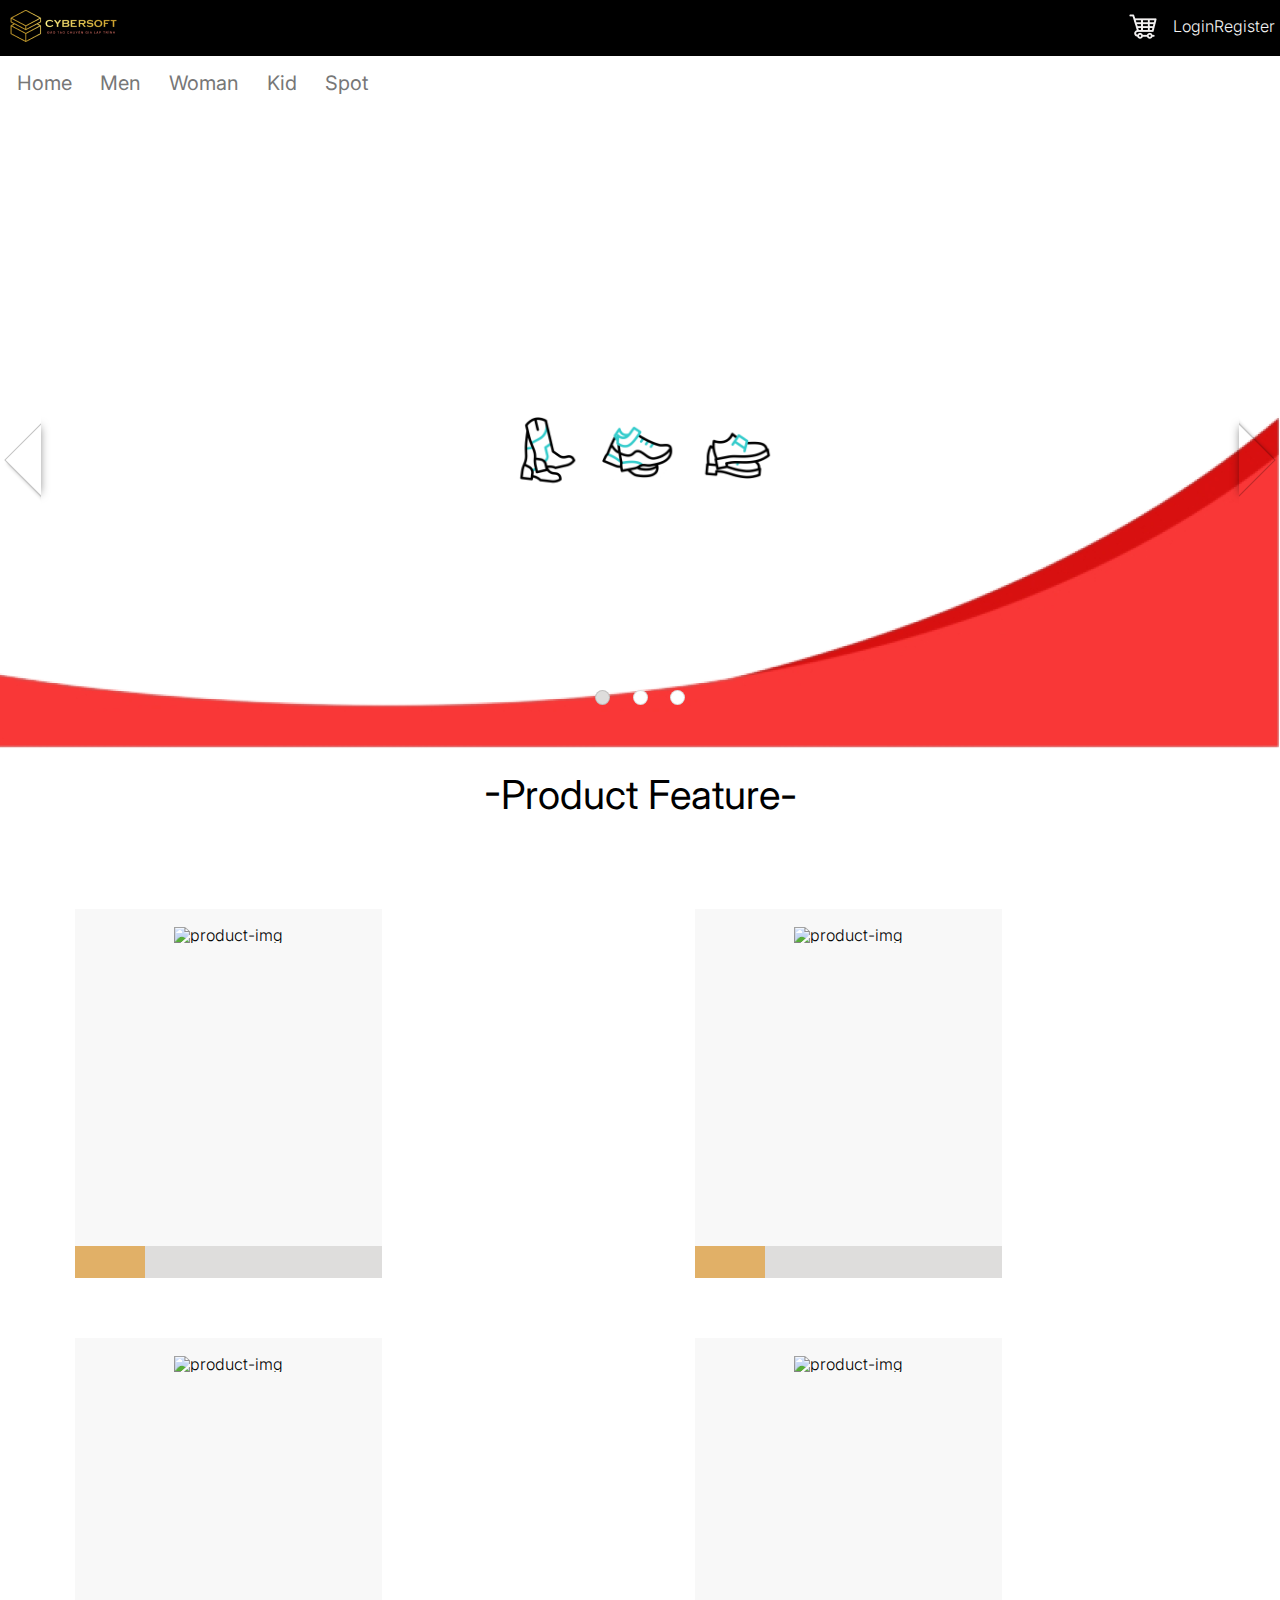
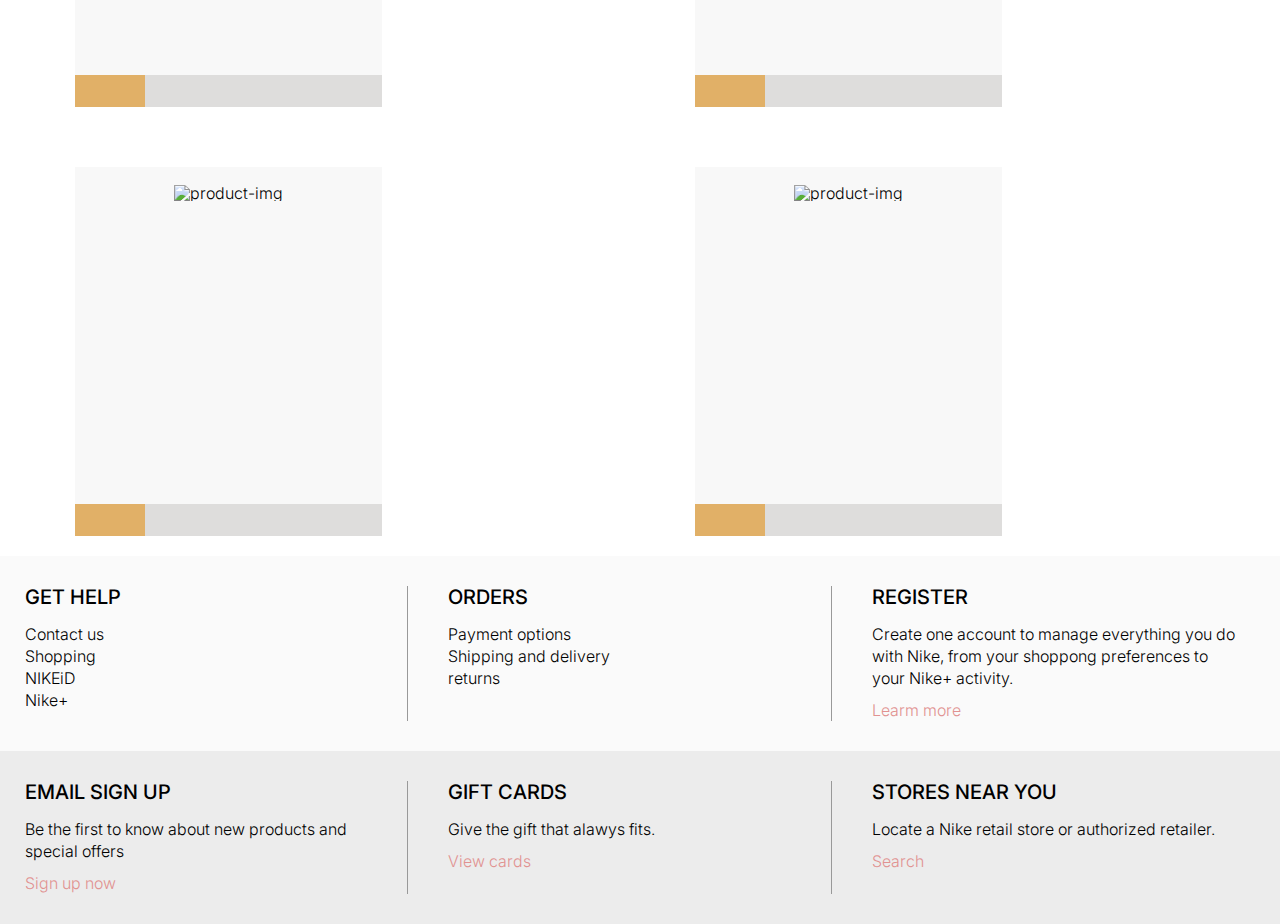
==== app/views/index.html @ 3a82b920 "cấu trúc lại thư mục" ====
<!DOCTYPE html>
<html lang="en">

<head>
    <meta charset="UTF-8">
    <meta http-equiv="X-UA-Compatible" content="IE=edge">
    <meta name="viewport" content="width=device-width, initial-scale=1.0">
    <title>Home</title>

    <!-- Google Font -->
    <link rel="preconnect" href="https://fonts.googleapis.com">
    <link rel="preconnect" href="https://fonts.gstatic.com" crossorigin>
    <link href="https://fonts.googleapis.com/css2?family=Inter:wght@200;300;400;500;600;700;800&display=swap"
        rel="stylesheet">

    <!-- Carousel -->
    <link rel="stylesheet" href="../../assets/css/carousel.css">

    <!-- Main Css -->
    <link rel="stylesheet" href="../../assets/css/index.min.css">
</head>

<body>
    <header class="header">
        <div class="header-top">
            <div class="container">
                <div class="header-list">

                    <img src="../../assets/img/image 3.png" alt="">

                    <div class="header-item">
                        <img src="../../assets/img/image 8.png" alt="">
                        <a href="#">Login</a>
                        <a href="./register.html">Register</a>
                    </div>
                </div>
            </div>
        </div>
        <div class="container">
            <nav class="menu">
                <a href="./index.html" class="menu-link">Home</a>
                <a href="#" class="menu-link">Men</a>
                <a href="#" class="menu-link">Woman</a>
                <a href="#" class="menu-link">Kid</a>
                <a href="#" class="menu-link">Spot</a>
            </nav>
        </div>
    </header>

    <section class="carousel">
        <div class="container">
            <div class="skeleton-spinner">
                <img src="../../assets/img/loading_shoes_1.gif" alt="loading_shoes_1">
                <img src="../../assets/img/loading_shoes_2.gif" alt="loading_shoes_2">
                <img src="../../assets/img/loading_shoes_3.gif" alt="loading_shoes_3">
            </div>
            <div class="self-build-carousel">
                <button class="left-btn"></button>
                <button class="right-btn"></button>
                <div class="dots">
                    <div class="dot active"></div>
                    <div class="dot"></div>
                    <div class="dot"></div>
                </div>

                <!-- render -->

            </div>
        </div>
    </section>

    <section class="feature">
        <div class="container">
            <div class="feature__title">-Product Feature-</div>
            <ul class="feature__content row">
                <li class="col">
                    <div class="feature__item skeleton">
                        <div class="feature__item-top">
                            <div class="feature__item-header">
                                <img src="../../assets/img/skeleton_img.png" alt="product-img">
                            </div>
                            <div class="feature__item-body">
                                <h3></h3>
                                <p></p>
                            </div>
                        </div>
                        <div class="feature__item-footer">
                            <a href="" class="feature__button"></a>
                            <div class="feature__price"></div>
                        </div>
                    </div>
                </li>
                <li class="col">
                    <div class="feature__item skeleton">
                        <div class="feature__item-top">
                            <div class="feature__item-header">
                                <img src="../../assets/img/skeleton_img.png" alt="product-img">
                            </div>
                            <div class="feature__item-body">
                                <h3></h3>
                                <p></p>
                            </div>
                        </div>
                        <div class="feature__item-footer">
                            <a href="" class="feature__button"></a>
                            <div class="feature__price"></div>
                        </div>
                    </div>
                </li>
                <li class="col">
                    <div class="feature__item skeleton">
                        <div class="feature__item-top">
                            <div class="feature__item-header">
                                <img src="../../assets/img/skeleton_img.png" alt="product-img">
                            </div>
                            <div class="feature__item-body">
                                <h3></h3>
                                <p></p>
                            </div>
                        </div>
                        <div class="feature__item-footer">
                            <a href="" class="feature__button"></a>
                            <div class="feature__price"></div>
                        </div>
                    </div>
                </li>
                <li class="col">
                    <div class="feature__item skeleton">
                        <div class="feature__item-top">
                            <div class="feature__item-header">
                                <img src="../../assets/img/skeleton_img.png" alt="product-img">
                            </div>
                            <div class="feature__item-body">
                                <h3></h3>
                                <p></p>
                            </div>
                        </div>
                        <div class="feature__item-footer">
                            <a href="" class="feature__button"></a>
                            <div class="feature__price"></div>
                        </div>
                    </div>
                </li>
                <li class="col">
                    <div class="feature__item skeleton">
                        <div class="feature__item-top">
                            <div class="feature__item-header">
                                <img src="../../assets/img/skeleton_img.png" alt="product-img">
                            </div>
                            <div class="feature__item-body">
                                <h3></h3>
                                <p></p>
                            </div>
                        </div>
                        <div class="feature__item-footer">
                            <a href="" class="feature__button"></a>
                            <div class="feature__price"></div>
                        </div>
                    </div>
                </li>
                <li class="col">
                    <div class="feature__item skeleton">
                        <div class="feature__item-top">
                            <div class="feature__item-header">
                                <img src="../../assets/img/skeleton_img.png" alt="product-img">
                            </div>
                            <div class="feature__item-body">
                                <h3></h3>
                                <p></p>
                            </div>
                        </div>
                        <div class="feature__item-footer">
                            <a href="" class="feature__button"></a>
                            <div class="feature__price"></div>
                        </div>
                    </div>
                </li>


                <!-- render -->

            </ul>
        </div>
    </section>

    <footer>
        <div class="footer-content">
            <div class="container">
                <div class="footer-list">
                    <div class="footer-item">
                        <h3>GET HELP</h3>
                        <p>Contact us</p>
                        <p>Shopping</p>
                        <p>NIKEiD</p>
                        <p>Nike+</p>
                    </div>
                    <div class="footer-item">
                        <h3>ORDERS</h3>
                        <p>Payment options</p>
                        <p>Shipping and delivery</p>
                        <p>returns</p>

                    </div>
                    <div class="footer-item">
                        <h3>REGISTER</h3>
                        <p>Create one account to manage everything you do with Nike, from your shoppong preferences to
                            your Nike+ activity.</p>
                        <a href="#">Learm more</a>
                    </div>
                </div>
            </div>
        </div>
        <div class="footer-content">
            <div class="container">
                <div class="footer-list">
                    <div class="footer-item">
                        <h3>EMAIL SIGN UP</h3>
                        <p>Be the first to know about new products and special offers</p>
                        <a href="#">Sign up now</a>
                    </div>
                    <div class="footer-item">
                        <h3>GIFT CARDS</h3>
                        <p>Give the gift that alawys fits.</p>
                        <a href="#">View cards</a>
                    </div>
                    <div class="footer-item">
                        <h3>STORES NEAR YOU</h3>
                        <p>Locate a Nike retail store or authorized retailer.</p>
                        <a href="#">Search</a>
                    </div>
                </div>

            </div>
        </div>
    </footer>

    <!-- Axios -->
    <script src="https://unpkg.com/axios@1.1.2/dist/axios.min.js"></script>

    <!-- Main JS -->
    <script type="module" src="../controllers/index.js"></script>

</body>

</html>
---- assets/css/carousel.css ----
.self-build-carousel {
  position: relative;
  width: 100%;
  height: 100%;
}

.items-container {
  position: absolute;
  display: flex;
  align-items: center;
  inset: 0;
  z-index: 5;
  overflow: hidden;
}

.item {
  height: 100%;
  flex: 1 0 auto;
  overflow: hidden;
}

img.item {
  object-fit: contain;
}

.left-btn,
.right-btn {
  position: absolute;
  top: 50%;
  padding: 10px 20px;
  z-index: 10;
}

.left-btn {
  left: 10px;
  transform: translateY(-50%);
}

.right-btn {
  right: 10px;
  transform: translateY(-50%);
}

.animation {
  transition: margin linear 0.5s;
}

.dots {
  --height: 20px;
  position: absolute;
  bottom: 0;
  left: 50%;
  display: flex;
  justify-content: space-between;
  width: calc(var(--height) * 4);
  height: var(--height);
  transform: translateX(-50%);
  margin-bottom: 20px;
  z-index: 999;
}

.dot {
  width: var(--height);
  height: var(--height);
  background-color: #d6d6d6;
  border: 1px solid transparent;
  border-radius: 50%;
  cursor: pointer;
}

.dot.active {
  background-color: #869791;
}
---- assets/css/index.min.css ----
.carousel .right-btn,.carousel .left-btn{position:absolute;top:50%;width:10rem;height:6rem;overflow:hidden;border:none;box-shadow:0 16px 10px -17px rgba(0,0,0,.5);cursor:pointer}.carousel .right-btn::after,.carousel .left-btn::after{position:absolute;left:50%;bottom:0;content:"";width:5rem;height:5rem;background-color:rgba(0,0,0,0);transform:translate(-50%, 50%) rotate(45deg);border:1px solid rgba(0,0,0,.24);box-shadow:0px 4px 4px rgba(0,0,0,.25)}.detail__content .detail__sizes .detail__size{display:flex;justify-content:center;align-items:center;width:5rem;height:5rem;font-size:2.4rem;font-weight:600;color:#1e1d1d;background-color:#ccc}.detail__content .detail__sizes .detail__size{margin-right:2rem}.detail__content .detail__sizes .detail__size:empty{display:none}.detail__content .detail__quality .detail__number{font-size:3rem;font-weight:400;line-height:2.4rem;color:#000;display:inline-block;max-width:5rem;border:none;background-color:rgba(0,0,0,0);background-clip:padding-box;padding:0 .8rem;text-align:center}.feature__item-body p,.feature__item-body h3{white-space:nowrap;overflow:hidden;text-overflow:ellipsis}.feature__item-body:hover h3,.feature__item-body:hover p{white-space:normal;overflow:visible;text-overflow:clip}@keyframes fadeIn{from{opacity:0}to{opacity:1}}@keyframes drop{from{transform:translateY(-10px)}to{transform:translateY(0)}}html,body,div,span,applet,object,iframe,h1,h2,h3,h4,h5,h6,p,blockquote,pre,a,abbr,acronym,address,big,cite,code,del,dfn,em,img,ins,kbd,q,s,samp,small,strike,strong,sub,sup,tt,var,b,u,i,center,dl,dt,dd,ol,ul,li,fieldset,form,label,legend,table,caption,tbody,tfoot,thead,tr,th,td,article,aside,canvas,details,embed,figure,figcaption,footer,header,hgroup,menu,nav,output,ruby,section,summary,time,mark,audio,video{margin:0;padding:0;border:0;font-size:100%;font:inherit;vertical-align:baseline}article,aside,details,figcaption,figure,footer,header,hgroup,menu,nav,section{display:block}body{line-height:1}ol,ul{list-style:none}blockquote,q{quotes:none}blockquote:before,blockquote:after,q:before,q:after{content:"";content:none}table{border-collapse:collapse;border-spacing:0}*{margin:0;padding:0;box-sizing:border-box}html{box-sizing:border-box;font-size:62.5%}@media only screen and (max-width: 64em){html{font-size:50%}}body{font-family:"Inter",sans-serif;font-weight:300;font-size:1.6rem}img{max-width:100%;vertical-align:middle}a{text-decoration:none}input,textarea,button{box-shadow:none;outline:none;background-color:rgba(0,0,0,0)}.row{display:flex;flex-wrap:wrap;margin-top:-6rem;margin-left:-5.5rem;margin-right:-5.5rem}.row>*{margin-top:6rem;padding-left:5.5rem;padding-right:5.5rem}.col{flex:1 0 0%}.col-4{width:33.3333333333%}.container{width:100%;max-width:1280px;padding:0 .5rem;margin-left:auto;margin-right:auto}.header-top{background-color:#000;padding:1rem 0;width:100%;height:5.6rem;margin-bottom:1.5rem}.header-top .container .header-list{display:flex;justify-content:space-between}.header-top .container .header-list .header-item{display:flex;justify-content:center;align-items:center}.header-top .container .header-list .header-item img{padding:0 1.5rem}.header-top .container .header-list .header-item a{color:#f5f5f5}.header .container .menu a{padding:1rem 0;margin:0 1.2rem;color:#777;font-weight:400;font-size:20px;line-height:24px;position:relative;transition:all .25s linear}.header .container .menu a:hover{color:#000}.carousel{background:url("/assets/img/slider_bg.png") bottom/contain no-repeat;padding:10rem 0 2.6rem}.carousel .container{display:flex;flex-direction:row;flex-wrap:wrap;justify-content:space-between;align-items:center;position:relative;height:53rem}.carousel .skeleton-spinner{display:flex;flex-direction:row;flex-wrap:wrap;justify-content:center;align-items:center;width:100%;height:100%;position:absolute;inset:0;cursor:wait;z-index:888}.carousel .skeleton-spinner img{width:6%}.carousel .skeleton-spinner img+img{margin-left:2rem}.carousel .skeleton-spinner img:first-child{transform:translateY(-6px)}.carousel .items-container{animation:fadeIn linear 1s}.carousel .items-container .carousel__item{display:flex;flex-direction:row;flex-wrap:wrap;justify-content:space-between;align-items:center;padding:0 10rem}.carousel .left-btn{left:-4.4rem;transform:translateY(-50%) rotate(-90deg);transition:all linear .3s}.carousel .left-btn:hover{transform:translateY(-50%) rotate(-90deg) translateY(-0.8rem)}.carousel .right-btn{right:-4.4rem;transform:translateY(-50%) rotate(90deg);transition:all linear .3s}.carousel .right-btn:hover{transform:translateY(-50%) rotate(90deg) translateY(-0.8rem)}.carousel .dots{height:1.5rem;width:9rem}.carousel .dots .dot{width:1.5rem;height:1.5rem;background-color:#fff;border:1px solid rgba(0,0,0,.13)}.carousel .dots .dot.active{background-color:#dedddc}.carousel__img{width:70%}.carousel__info{width:30%;display:flex;flex-direction:column;flex-wrap:wrap;justify-content:center;align-items:flex-start}.carousel__info .carousel__name{font-size:4rem;font-weight:300;line-height:4.8rem;color:#000;margin-bottom:1rem}.carousel__info .carousel__description{font-size:2rem;font-weight:300;line-height:2.4rem;color:#000;margin-bottom:4rem}.carousel__info button{position:relative;font-size:2rem;font-weight:300;color:#fff;background:#f8b653;border:rgba(0,0,0,0);border-radius:0;padding:1.2rem 3.5rem;transition:all ease-out .3s;cursor:pointer}.carousel__info button::before{content:url("/assets/img/sneakers_1.png");position:absolute;top:0;bottom:5rem;left:0;right:10rem;opacity:0;transform:scale(0.07) translate(0, 0) rotate(0deg);transition:all ease-out .6s}.carousel__info button::after{content:url("/assets/img/sneakers_3.png");position:absolute;top:0;bottom:2rem;left:4rem;right:0;opacity:0;transform:scale(0.07) translate(0, 0) rotate(0deg);transition:all ease-out .6s}.carousel__info button:hover{background-image:linear-gradient(62deg, #fbab7e 0%, #f7ce68 100%);transform:scale(1.1)}.carousel__info button:hover::before{opacity:1;transform:scale(0.1) translate(-46rem, -16rem) rotate(-16deg)}.carousel__info button:hover::after{opacity:1;transform:scale(0.1) translate(20rem, 14rem) rotate(-26deg)}.carousel__info button a{font-size:2rem;font-weight:300;line-height:2.4rem;color:#fff}.feature{padding:2rem 0}.feature .container{display:flex;flex-direction:column;flex-wrap:wrap;justify-content:center;align-items:center}.feature .row{margin-left:1.5rem;margin-right:1.5rem}.feature .feature__title{font-size:4rem;font-weight:400;line-height:4.8rem;color:#000;text-align:center;margin-bottom:9rem}.feature .feature__item{position:relative;background:#f8f8f8;width:307px;height:369px;transition:all linear .2s}.feature .feature__item.skeleton{cursor:wait}.feature .feature__item.skeleton a{pointer-events:none}.feature .feature__item:not(.skeleton):hover{transform:translateY(-1rem);box-shadow:0px 4px 4px rgba(0,0,0,.25)}.feature .feature__item:not(.skeleton):hover .feature__price{text-shadow:0px 4px 4px rgba(0,0,0,.25)}.feature .feature__item:not(.skeleton):hover img{transform:scale(1.2) rotate(-16deg)}.feature__item-header{padding:1.6rem 4rem 0;margin-bottom:7.6rem;text-align:center}.feature__item-header img{transition:all linear .2s}.feature__item-body{position:absolute;inset:auto 0 5.6rem 0;height:7.6rem;padding:1.2rem 2.4rem;transition:all linear .2s;overflow:hidden}.feature__item-body h3{font-size:2.4rem;font-weight:300;line-height:3rem;color:#000;margin-bottom:.8rem;transform:translateY(-1.4rem)}.feature__item-body p{font-size:2rem;font-weight:300;line-height:2.4rem;color:#cbc9c9;transform:translateY(-1.4rem)}.feature__item-body:hover{height:calc(100% - 5.6rem);background-color:rgba(0,0,0,.7);padding:3.4rem 2.4rem}.feature__item-body:hover h3,.feature__item-body:hover p{color:#fff}.feature__item-body:hover h3{font-weight:600;transform:translateY(-1rem);margin-bottom:1.4rem}.feature__item-body:hover p{line-height:3rem}.feature__item-footer{display:flex;flex-direction:row;flex-wrap:no-wrap;justify-content:space-between;align-items:center;position:absolute;inset:auto 0 0;background-color:#dedddc}.feature__item-footer .feature__button{position:relative;font-size:2.4rem;font-weight:200;color:#000;background:#e1b067;border:rgba(0,0,0,0);border-radius:0;padding:1.6rem 3.5rem;transition:all ease-out .3s;cursor:pointer}.feature__item-footer .feature__button::before{content:url("/assets/img/sneakers_1.png");position:absolute;top:0;bottom:5rem;left:0;right:10rem;opacity:0;transform:scale(0.07) translate(0, 0) rotate(0deg);transition:all ease-out .6s}.feature__item-footer .feature__button::after{content:url("/assets/img/sneakers_3.png");position:absolute;top:0;bottom:2rem;left:4rem;right:0;opacity:0;transform:scale(0.07) translate(0, 0) rotate(0deg);transition:all ease-out .6s}.feature__item-footer .feature__button:hover{background-image:linear-gradient(62deg, #fbab7e 0%, #f7ce68 100%);transform:scale(1.1)}.feature__item-footer .feature__button:hover::before{opacity:1;transform:scale(0.1) translate(-46rem, -16rem) rotate(-16deg)}.feature__item-footer .feature__button:hover::after{opacity:1;transform:scale(0.1) translate(20rem, 14rem) rotate(-26deg)}.feature__item-footer .feature__price{font-size:2.4rem;font-weight:600;line-height:2.4rem;color:#000;padding-right:1.4rem}.detail{padding:16rem 0 4rem}.detail .container{display:flex;flex-direction:row;flex-wrap:wrap;justify-content:space-between;align-items:flex-start;align-items:flex-start}.detail .detail__img{position:relative;width:42rem;text-align:center}.detail .detail__img>img{width:34rem;height:34rem;-o-object-fit:contain;object-fit:contain;-o-object-position:center;object-position:center;background-color:#f8f8f8;padding:4rem}.detail .detail__img .detail__img-zoom-container{position:absolute;top:0;left:100%;display:none;width:24rem;height:24rem;background-color:#f5f5f5;border:1px solid #000;overflow:hidden}.detail .detail__img .detail__img-zoom{width:200%;height:200%;-o-object-fit:cover;object-fit:cover}.detail .detail__content{width:calc(100% - 42rem);padding:0 10rem}.detail__content .detail__name{font-size:3rem;font-weight:300;line-height:3.6rem;color:#000;margin-bottom:1rem}.detail__content .detail__decription{font-size:1.6rem;font-weight:400;line-height:2rem;color:#140101;margin-bottom:2rem}.detail__content .detail__label-size{font-size:2.4rem;font-weight:500;line-height:3rem;color:#1ed90e;margin-bottom:2rem}.detail__content .detail__sizes{display:flex;flex-direction:row;flex-wrap:wrap;justify-content:flex-start;align-items:center;margin-top:-1rem;margin-bottom:2.6rem}.detail__content .detail__sizes .detail__size{margin-top:1rem}.detail__content .detail__price{font-size:3rem;font-weight:600;line-height:3.6rem;color:#fc0303;margin-bottom:2rem}.detail__content .detail__quality{display:flex;flex-direction:row;flex-wrap:wrap;justify-content:flex-start;align-items:center;margin-bottom:1rem}.detail__content .detail__quality .detail__number::-webkit-outer-spin-button,.detail__content .detail__quality .detail__number::-webkit-inner-spin-button{-webkit-appearance:none;margin:0}.detail__content .detail__quality .detail__number[type=number]{-moz-appearance:textfield}.detail__content .detail__quality .detail__increase-btn{position:relative;font-size:3rem;font-weight:400;color:#fff;background:linear-gradient(180deg, #6181f3 0%, #7c97f5 99.48%);border:rgba(0,0,0,0);border-radius:0;padding:.8rem 1.6rem;transition:all ease-out .3s;cursor:pointer}.detail__content .detail__quality .detail__decrease-btn{position:relative;font-size:3rem;font-weight:400;color:#fff;background:linear-gradient(180deg, #6181f3 0%, #7c97f5 99.48%);border:rgba(0,0,0,0);border-radius:0;padding:.8rem 2rem;transition:all ease-out .3s;cursor:pointer;margin-top:-0.2rem}.detail__content .detail__add-btn{position:relative;font-size:2.4rem;font-weight:500;color:#fff;background:linear-gradient(270deg, rgba(62, 32, 248, 0.9) 5.14%, #d017ee 89.71%);border:rgba(0,0,0,0);border-radius:0;padding:1.8rem 2.8rem;transition:all ease-out .3s;cursor:pointer;background-size:100%;transition:all linear 1s}.detail__content .detail__add-btn:hover{background-size:300%}.line-effect{width:0;height:2px;background-color:#3d6ef7;position:fixed;pointer-events:none;transition:all .25s linear}.register{margin:3rem 0}.register .container .register-title{text-align:center;font-weight:400;font-size:4rem;line-height:4.8rem}.register .container .register-form{width:100%;display:flex}.register .container .register-form-left{width:calc(50% - 3rem);margin:1rem 1.5rem}.register .container .register-form-right{width:calc(50% - 3rem);margin:1rem 1.5rem}.register .container .register-form-right .input-checkbox{padding:5rem 0;font-size:2.5rem}.register .container .register-form-right .input-checkbox input[type=radio]{width:3rem;height:2rem}.register .container .register-form-right .input-checkbox .error{font-size:1.6rem;color:red;margin:1rem 0 0 1rem}.register .container .register-form-right .btn-register{padding:2rem 5rem;border-radius:1rem;font-size:2rem;background-color:#2a73dd;border:none}.input-focus-effect{position:relative;display:flex;flex-direction:column-reverse;margin-bottom:1rem}.input-focus-effect input{position:relative;padding:35px 20px 10px;border:1px solid rgba(0,0,0,0);border-bottom:1px solid #2a73dd;display:block;width:100%;border-radius:8px;transition:border .25s linear;background-color:rgba(0,0,0,0);outline:none;color:#000;font-size:2.5rem}.input-focus-effect div{margin:1rem 0 0 1.5rem;color:red}.input-focus-effect span{position:absolute;right:5%;top:40%;font-size:2rem;color:#2e8b57;z-index:1}.input-focus-effect input:focus{border-color:#2979ff}.input-focus-effect input:not(:-moz-placeholder-shown)+label{transform:translateY(-5px);font-size:2rem;top:10px}.input-focus-effect input:focus+label,.input-focus-effect input:not(:placeholder-shown)+label{transform:translateY(-5px);font-size:2rem;top:10px}.input-focus-effect label{position:absolute;top:50%;left:10px;transform:translateY(-50%);pointer-events:none;color:#2979ff;transition:.25s linear;font-size:3rem}footer .footer-content{background-color:#fafafa}footer .footer-content .footer-list{padding:3rem 0;width:100%;display:flex}footer .footer-content .footer-list .footer-item{width:calc(33.3333333333% - 2rem);padding:0 2rem;margin-right:2rem;border-right:1px solid #999;line-height:2.2rem}footer .footer-content .footer-list .footer-item h3{font-size:2rem;font-weight:500;margin-bottom:1.5rem}footer .footer-content .footer-list .footer-item a{display:block;padding-top:1rem;margin:0;color:#e19291;bottom:0}footer .footer-content .footer-list .footer-item:last-child{border-right:none}footer .footer-content:last-child{background-color:#ececec}@media screen and (max-width: 767.8px){html{font-size:50%}html body .header .header-top{height:8rem;display:flex;align-items:center;padding:3rem 2rem}html body .header .menu{margin:2rem}html body .register{padding:0 4rem}html body footer .footer-content{padding:0 4rem}}@media screen and (max-width: 575.8px){html{font-size:40%}html body .register{margin-bottom:2rem}html body .register .register-form{flex-direction:column}html body .register .register-form .register-form-left{padding-right:2rem;width:100%;margin:0}html body .register .register-form .register-form-right{width:100%;padding-right:2rem;margin:0}html body .register .register-form .register-form-right .btn-register{display:block;margin:0 auto}}
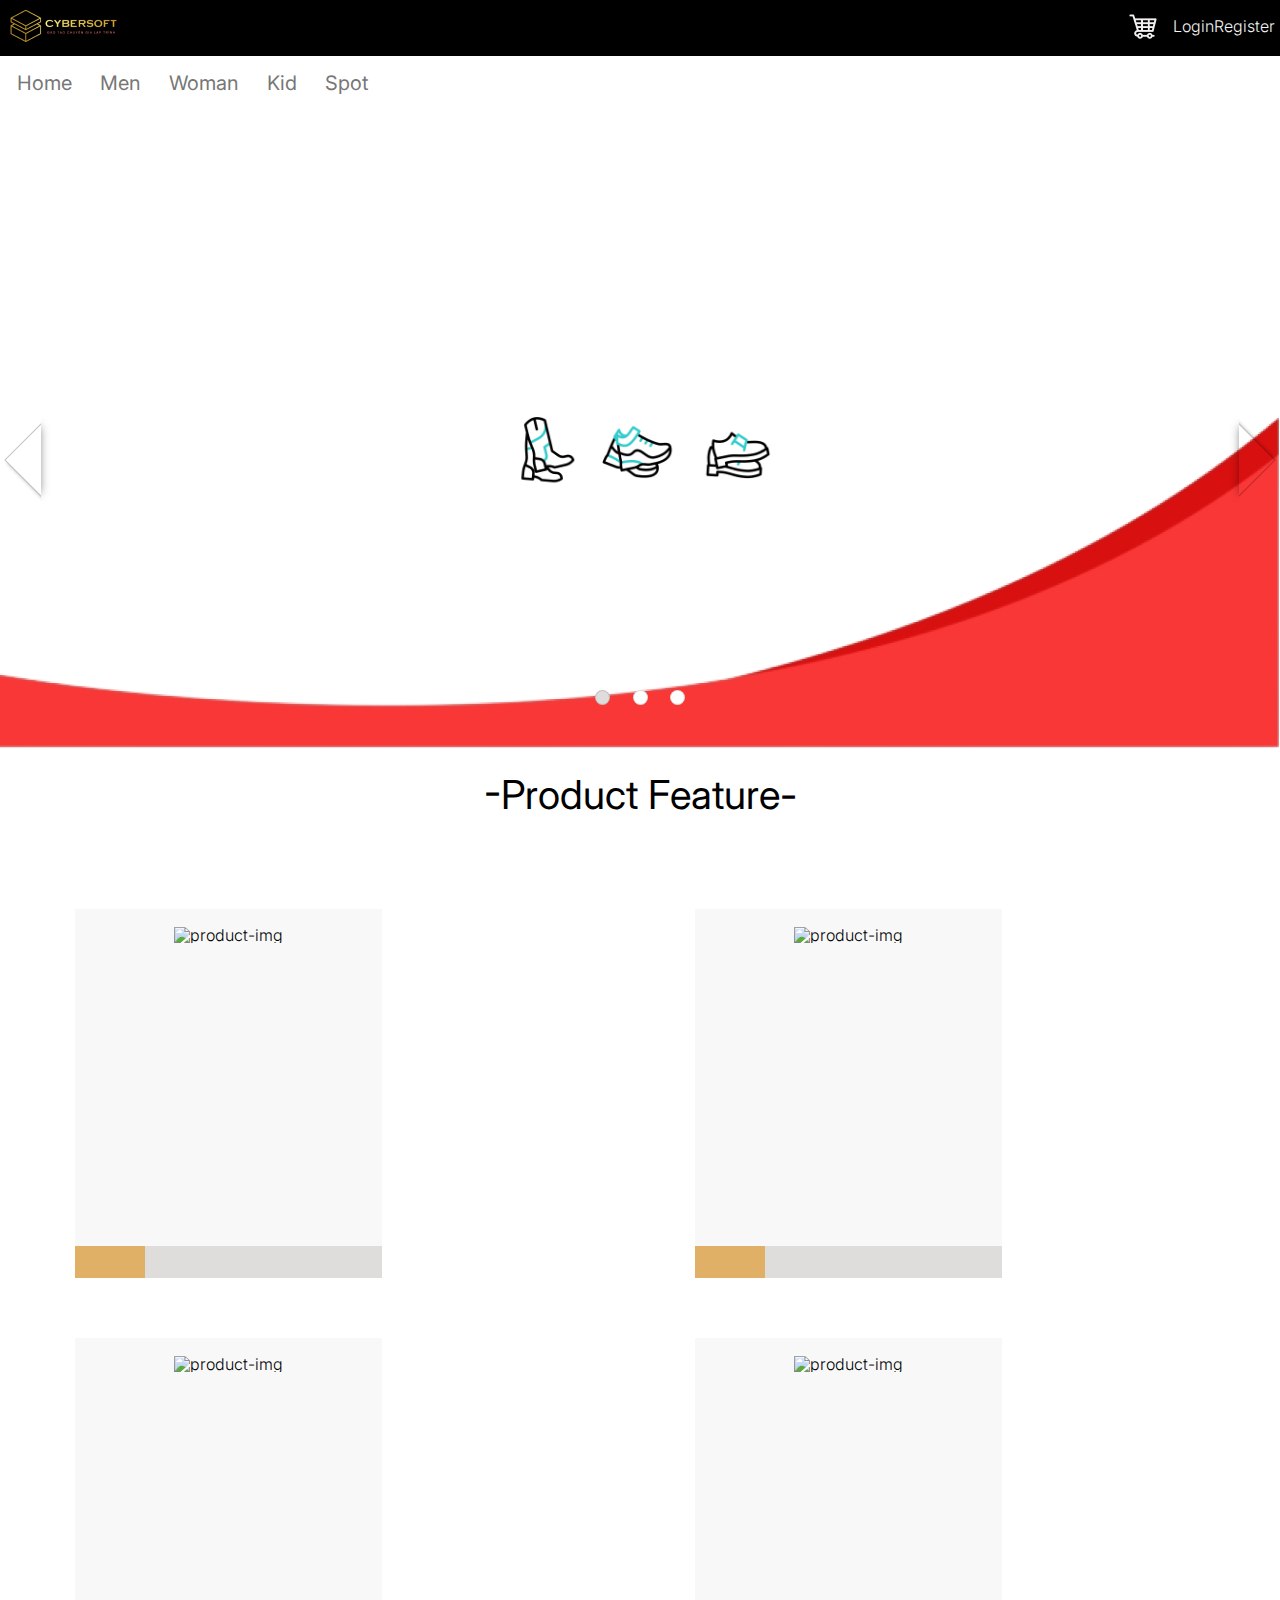
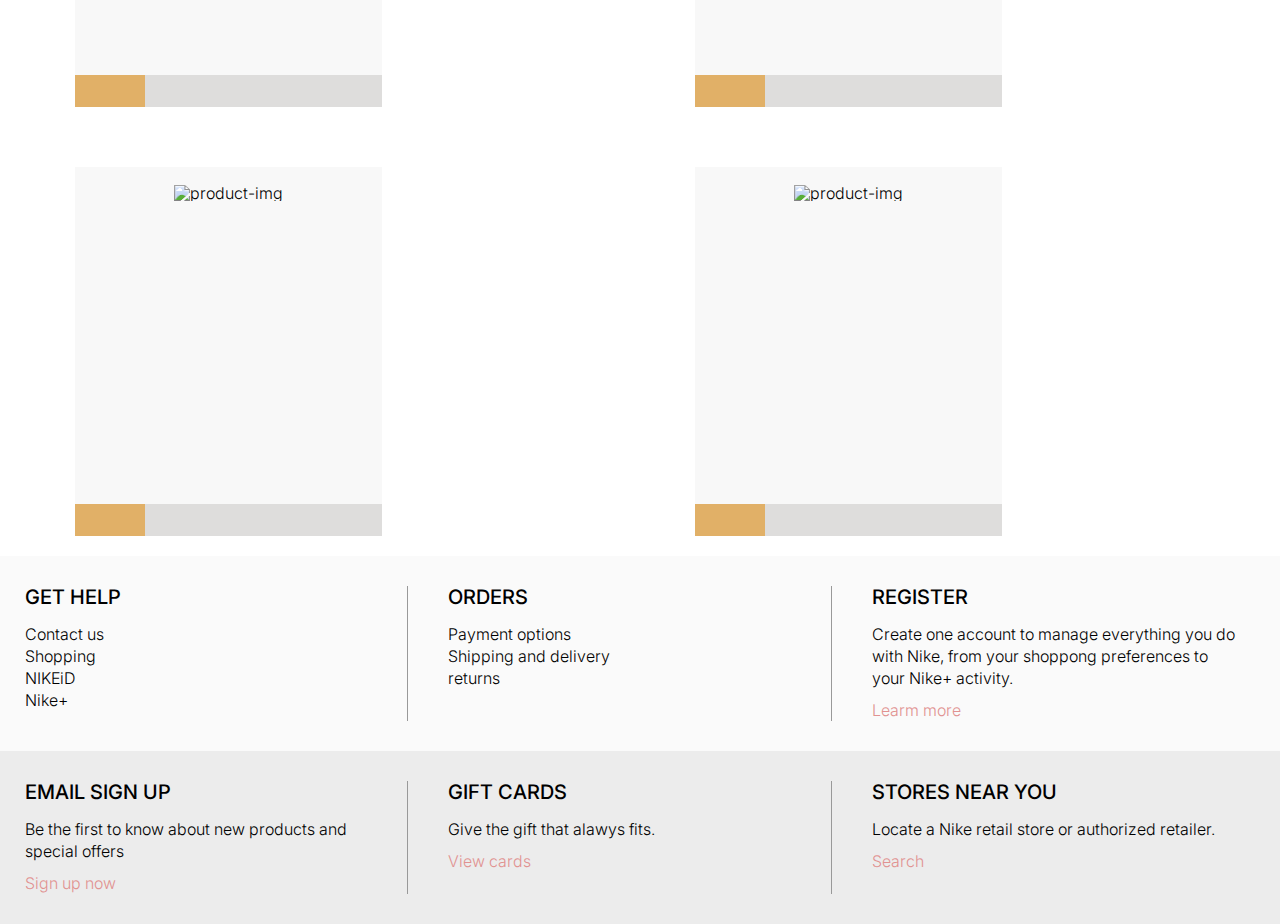
==== commit 261e3c18: "thêm chức năng đăng nhập, đăng xuất, hiển thị profile và lịch sử mua hàng" ====
--- a/app/views/index.html
+++ b/app/views/index.html
@@ -25,13 +25,13 @@
         <div class="header-top">
             <div class="container">
                 <div class="header-list">
-
                     <img src="../../assets/img/image 3.png" alt="">
 
                     <div class="header-item">
                         <img src="../../assets/img/image 8.png" alt="">
-                        <a href="#">Login</a>
-                        <a href="./register.html">Register</a>
+                        <a href="./login.html" style="display:none">Login</a>
+                        <a href="./register.html" style="display:none">Register</a>
+                        <a href="./profile.html" style="display:none">Profile</a>
                     </div>
                 </div>
             </div>
